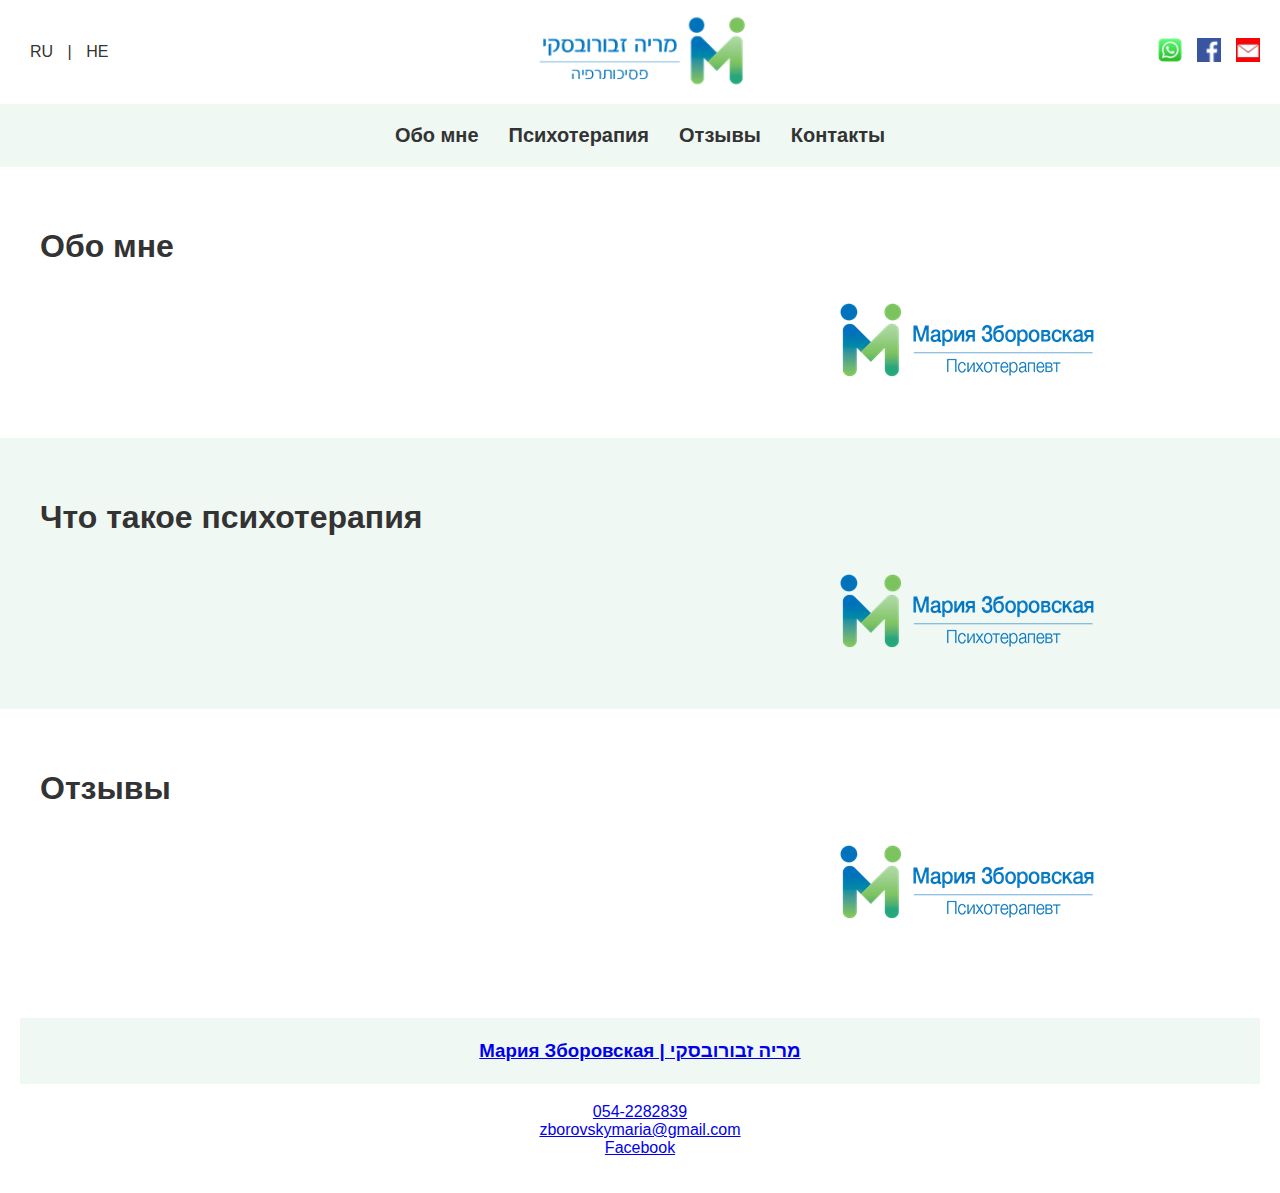
==== IndexRu.html @ 92bb0436 "Add files via upload" ====
<!DOCTYPE html>
<html lang="en">
<head>
    <meta charset="UTF-8">
    <meta name="viewport" content="width=device-width, initial-scale=1.0">
    <title>מריה זבורובסקי, פסיכותרפיה</title>
    <link rel="stylesheet" href="stylesLTR.css">
    <link rel="icon" type="image/x-icon" href="favicon.ico">
</head>
<body>
    <header>
        <div class="language-bar">
            <a href="indexRu.html">RU</a> | <a href="index.html">HE</a>
        </div>
        <a href="index.html">
            <img src="LogoHeWide.png" alt="מריה זבורובסקי, פסיכותרפיה" style="height: 80px;">
        </a>
        <div class="social-icons">
            <a href="https://wa.me/972542282839" target="_blank"><img src="whatsapp-icon.png" alt="WhatsApp"></a>
            <a href="https://facebook.com/MariaZb.counselling" target="_blank"><img src="facebook-icon.png" alt="Facebook"></a>
            <a href="mailto:zborovskymaria@gmail.com"><img src="email-icon.png" alt="Email"></a>
        </div>
    </header>

    <nav>
        <span class="hamburger">&#9776;</span>
        <div class="nav-links">
            <a href="#about">Обо мне</a>
            <a href="#services">Психотерапия</a>
            <a href="#clientstories">Отзывы</a>
            <a href="#footer">Контакты</a>
        </div>
    </nav>

    <script>
        const hamburger = document.querySelector('.hamburger');
        const navLinks = document.querySelector('.nav-links');
        hamburger.addEventListener('click', () => {
            navLinks.classList.toggle('show');
        });
    </script>


    <section id="about" class="section about">
        <h1>Обо мне</h1>
<p></p>
 <div class="row"  style="width:90%;">
 	<div class="columnR">
 		<a href="IndexRu.html"><img src="LogoRuWide.png" alt="Мария Зборовская, психотерапевт" style="right: 10px; left: auto;"></a>
	</div>
 </div>
</section>

    <section id="services" class="section services">
        <h1>Что такое психотерапия</h1>
  <p></p>
	     <div class="row"  style="width:90%;">
 	<div class="columnR">
 		<a href="indexRu.html"><img src="LogoRuWide.png" alt="Мария Зборовская, психотерапевт" style="right: 10px; left: auto;"></a>
	</div>
 </div>
    </section>

    <section id="clientstories" class="section clientstories">
        <h1>Отзывы</h1>
        <p></p>
     <div class="row"  style="width:90%;">
 <div class="columnR">
 <a href="indexRu.html"><img src="LogoRuWide.png" alt="Мария Зборовская, психотерапевт" style="right: 10px; left: auto;"></a>

</div></div>
    </section>

<footer>
      <h3 style="background-color: #f0f8f4;"> <a href="index.html"><br>Мария Зборовская | מריה זבורובסקי<br><br></a></h3>

    <p style="contactFooter">
  		<a href="https://wa.me/972542282839" target="_blank">054-2282839</a><br>
            	<a href="mailto:zborovskymaria@gmail.com">zborovskymaria@gmail.com</a><br>
             	<a href="https://facebook.com/MariaZb.counselling" target="_blank">Facebook</a>
        </p>
    </footer>
</body>
</html>
---- stylesLTR.css ----
body {
    font-family: Arial, sans-serif;

	    text-align: left;
	    direction: ltr;
    margin: 0;
    padding: 0;
    background-color: #f0f8f4;
    color: #333;
}
header {
    background-color: #fff;
    color: #333;
    padding: 10px 20px;
    display: flex;
    justify-content: space-between;
    align-items: center;
}
header .language-bar {
    font-size: 16px;
}
header .language-bar a {
    margin: 0 10px;
    text-decoration: none;
    color: #333;
}
header .social-icons {
    display: flex;
    align-items: center;
    gap: 15px;
}
header .social-icons a {
    text-decoration: none;
}
header .social-icons img {
    width: 24px;
    height: 24px;
}
nav {
    text-align: center;
    margin: 20px 0;
    font-size: 20px;
}
nav a {
    margin: 0 15px;
    text-decoration: none;
    color: #333;
    font-weight: bold;
}
.hamburger {
    display: none;
    font-size: 24px;
    cursor: pointer;
}
.nav-links {
    display: flex;
    justify-content: center;
}
.nav-links.mobile {
    display: none;
    flex-direction: column;
}
.nav-links.mobile.show {
    display: flex;
}
@media (max-width: 768px) {
    .hamburger {
        display: block;
    }
    .nav-links {
        display: none;
    }
    .nav-links.mobile {
        display: flex;
        flex-direction: column;
        gap: 10px;
        margin-top: 10px;
    }
}
         .section {
            padding: 40px;

        }

        .about {
            background-color: #fff;
        }
        .services {
            background-color: #f0f8f4;
        }
	.contact {
            background-color: #f0f8f4;
	    text-align: left;
	    direction: ltr;
        }
	.clientstories {
            background-color: #fff;
        }
        footer {
            background-color: #fff;
            color: #333;
            text-align: center;
            padding: 20px;
        }
	.footerLinks {
		color: #333;
            text-decoration: none;
	}
        .contactFooter {
            margin-top: 20px;
        }
        .contact a {
            color: #333;
            text-decoration: none;
        }
.column {
  float: center;
  padding: 10px;
}
.columnR {
  float: right;
  padding: 10px;
}
.columnL {
  float: left;
  padding: 10px;
}
.row:after {
  content: "";
  display: table;
  clear: both;
}
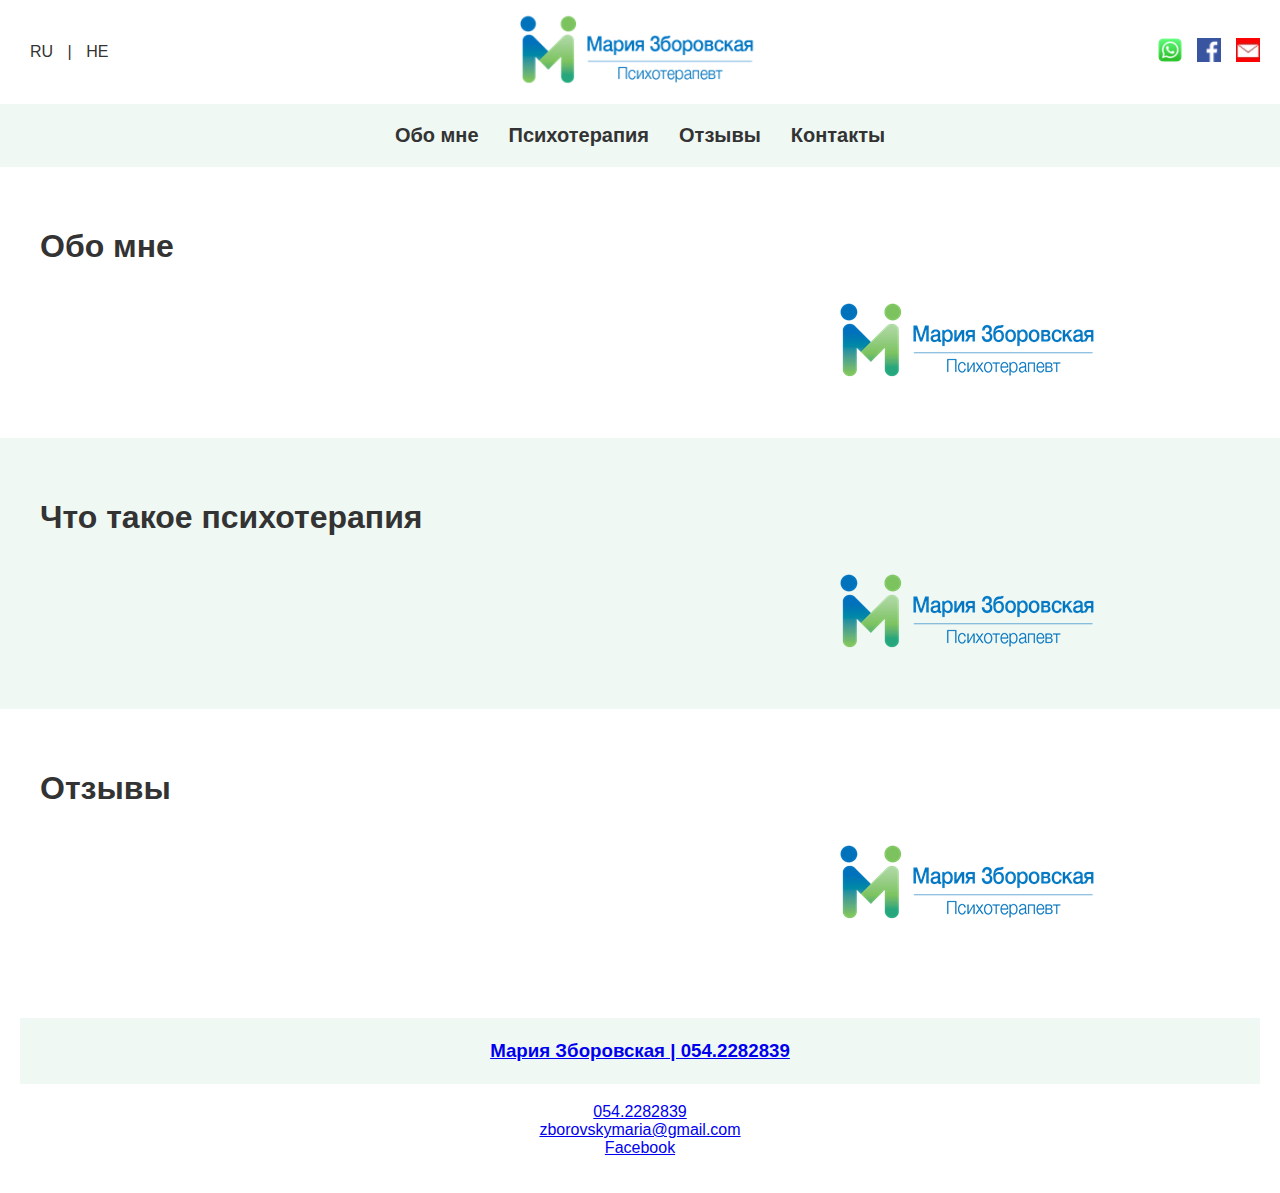
==== commit d7863a47: "Update IndexRu.html" ====
--- a/IndexRu.html
+++ b/IndexRu.html
@@ -3,17 +3,17 @@
 <head>
     <meta charset="UTF-8">
     <meta name="viewport" content="width=device-width, initial-scale=1.0">
-    <title>מריה זבורובסקי, פסיכותרפיה</title>
+    <title>Мария Зборовскаяб психотерапия</title>
     <link rel="stylesheet" href="stylesLTR.css">
     <link rel="icon" type="image/x-icon" href="favicon.ico">
 </head>
 <body>
     <header>
         <div class="language-bar">
-            <a href="indexRu.html">RU</a> | <a href="index.html">HE</a>
+            <a href="http://zborovsky.co.il/indexRu.html">RU</a> | <a href="http://zborovsky.co.il/index.html">HE</a>
         </div>
         <a href="index.html">
-            <img src="LogoHeWide.png" alt="מריה זבורובסקי, פסיכותרפיה" style="height: 80px;">
+            <img src="LogoRuWide.png" alt="Мария Зборовскаяб психотерапия" style="height: 80px;">
         </a>
         <div class="social-icons">
             <a href="https://wa.me/972542282839" target="_blank"><img src="whatsapp-icon.png" alt="WhatsApp"></a>
@@ -72,13 +72,13 @@
     </section>
 
 <footer>
-      <h3 style="background-color: #f0f8f4;"> <a href="index.html"><br>Мария Зборовская | מריה זבורובסקי<br><br></a></h3>
+      <h3 style="background-color: #f0f8f4;"> <a href="index.html"><br>Мария Зборовская | 054.2282839<br><br></a></h3>
 
     <p style="contactFooter">
-  		<a href="https://wa.me/972542282839" target="_blank">054-2282839</a><br>
+  		<a href="https://wa.me/972542282839" target="_blank">054.2282839</a><br>
             	<a href="mailto:zborovskymaria@gmail.com">zborovskymaria@gmail.com</a><br>
              	<a href="https://facebook.com/MariaZb.counselling" target="_blank">Facebook</a>
         </p>
     </footer>
 </body>
-</html>+</html>
